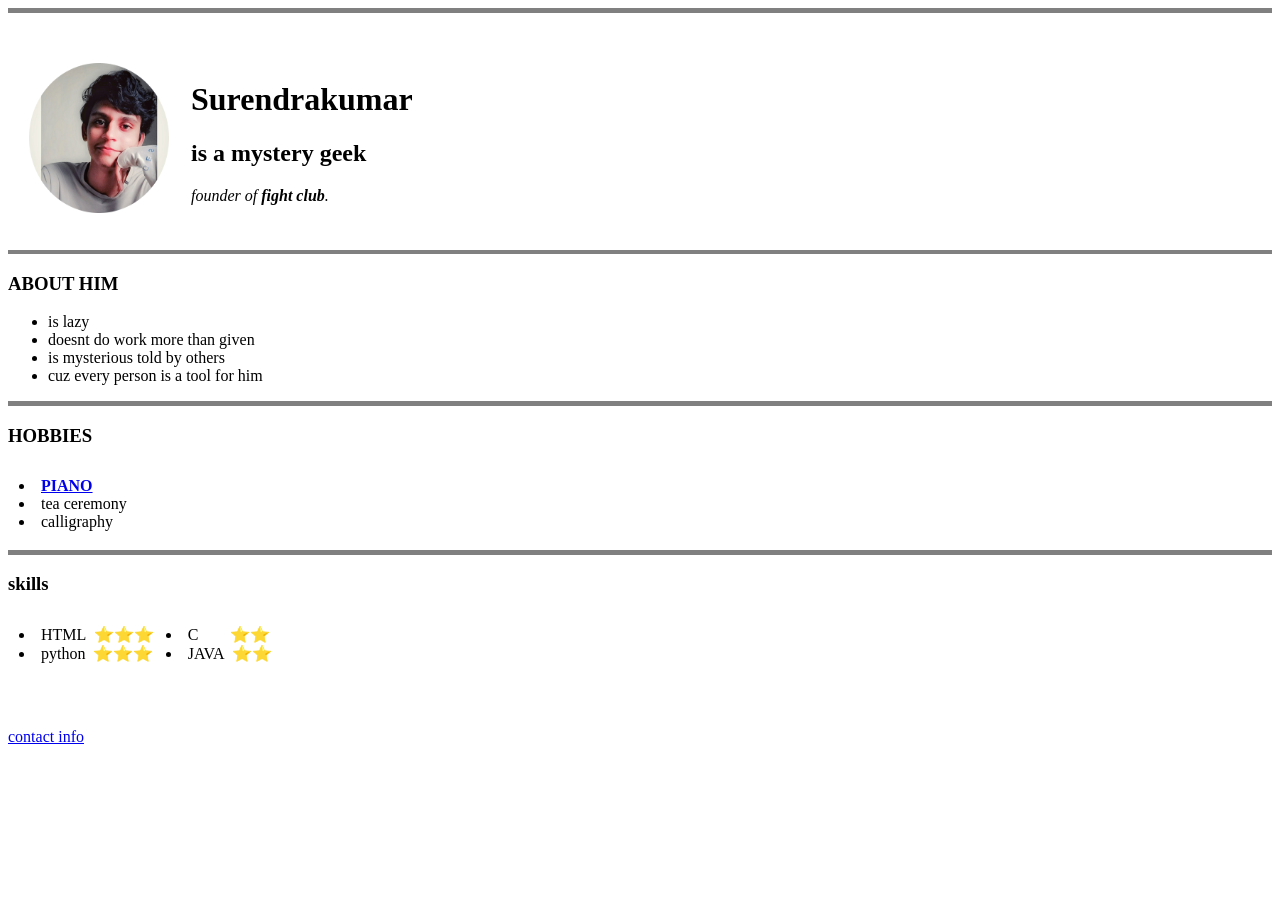
==== index.html @ 28290a95 "lab rat" ====
<!DOCTYPE html>
<html lang="en" dir="ltr">

<head>
  <meta charset="utf-8">
  <title>1952425</title>
</head>

<body>
  <hr size="5" noshade />
  <br>
  <table cellspacing="20">
    <tr>
    <td><img height="150" width="140" src="surendra.png" alt="myself" /></td>
        <td><h1>Surendrakumar</h1>
      <h2>is a mystery geek</h2>
      <p><em>founder of <strong>fight club</strong>.</em></p></td>
    </tr>
  </table>
  <hr size="4" noshade />
  <h3>ABOUT HIM</h3>
  <ul>
   <li>is lazy</li>
   <li>doesnt do work more than given</li>
   <li>is mysterious told by others</li>
   <li>cuz every person is a tool for him</li></ul>
   <hr size="5" noshade />
   <h3>HOBBIES</h3>
   <table cellspacing ="10">
   <ol><tr>
     <td><li><strong><a href="https://www.youtube.com/watch?v=o22muXTCdB8&list=WL&index=9&ab_channel=JYBM">PIANO</a></strong></li>
    <li>tea ceremony</li>
    <li>calligraphy</li></tr></table></td></tr>
    <hr size="5" noshade />
    <h3>
    <strong>skills</strong></h3>
    <table cellspacing ="10">
      <tr>
        <td>
        <li>HTML&nbsp ⭐⭐⭐</li>
        <li>python&nbsp ⭐⭐⭐</li></td>
      <td><li>C&nbsp&nbsp&nbsp&nbsp&nbsp&nbsp&nbsp ⭐⭐</li>
        <li>JAVA&nbsp ⭐⭐</li>
        </td>
      </tr>
    </table>
   </ol>
  <br>
  <br />
  <br />

   <a href="contact-me.html">contact info</a>

</body>

</html>
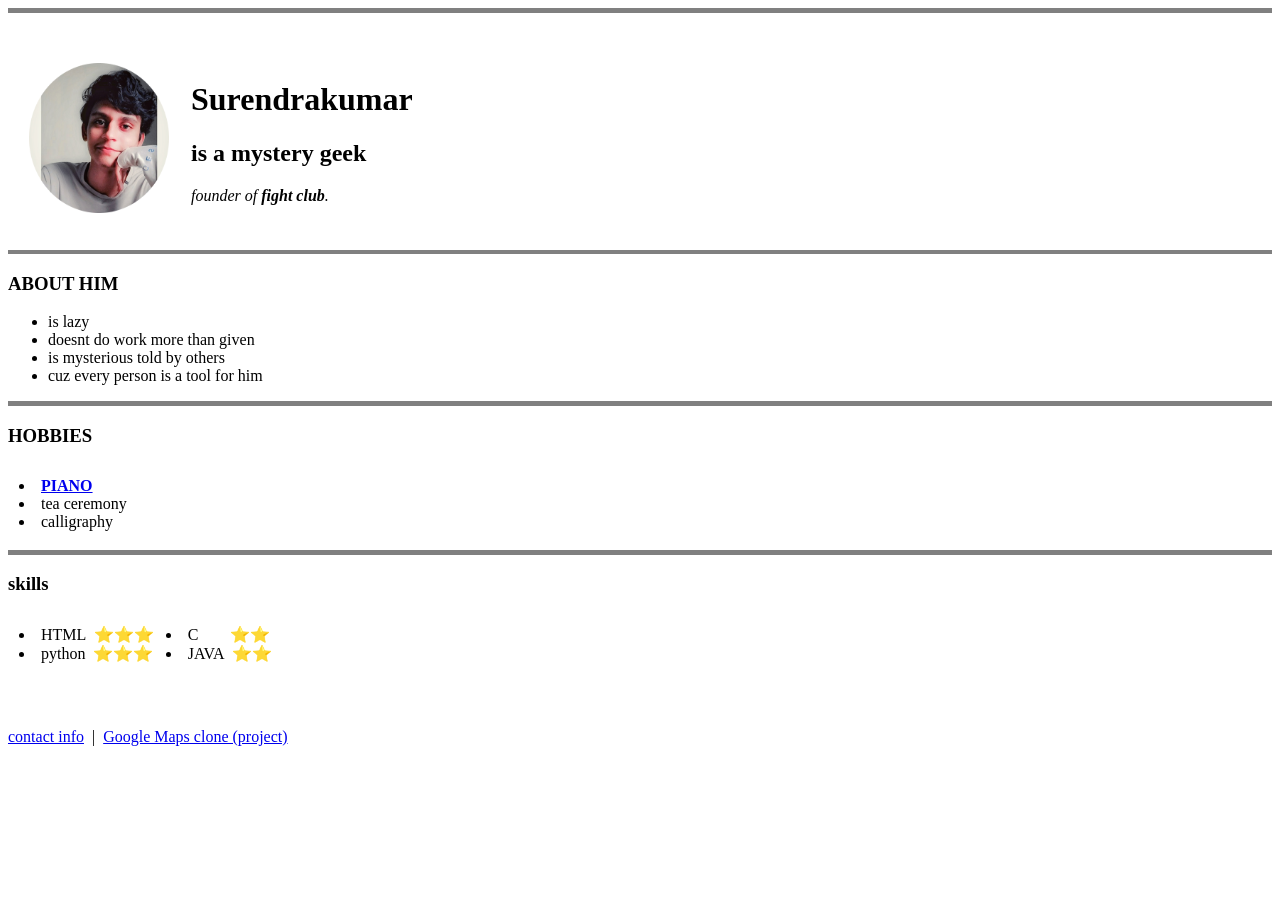
==== commit 769f2ad7: "Add Google Maps UI clone built with Leaflet Recreates the Google Maps web app's core interface and i" ====
--- a/index.html
+++ b/index.html
@@ -50,6 +50,8 @@
   <br />
 
    <a href="contact-me.html">contact info</a>
+   &nbsp;|&nbsp;
+   <a href="google-maps-clone/index.html">Google Maps clone (project)</a>
 
 </body>
 
